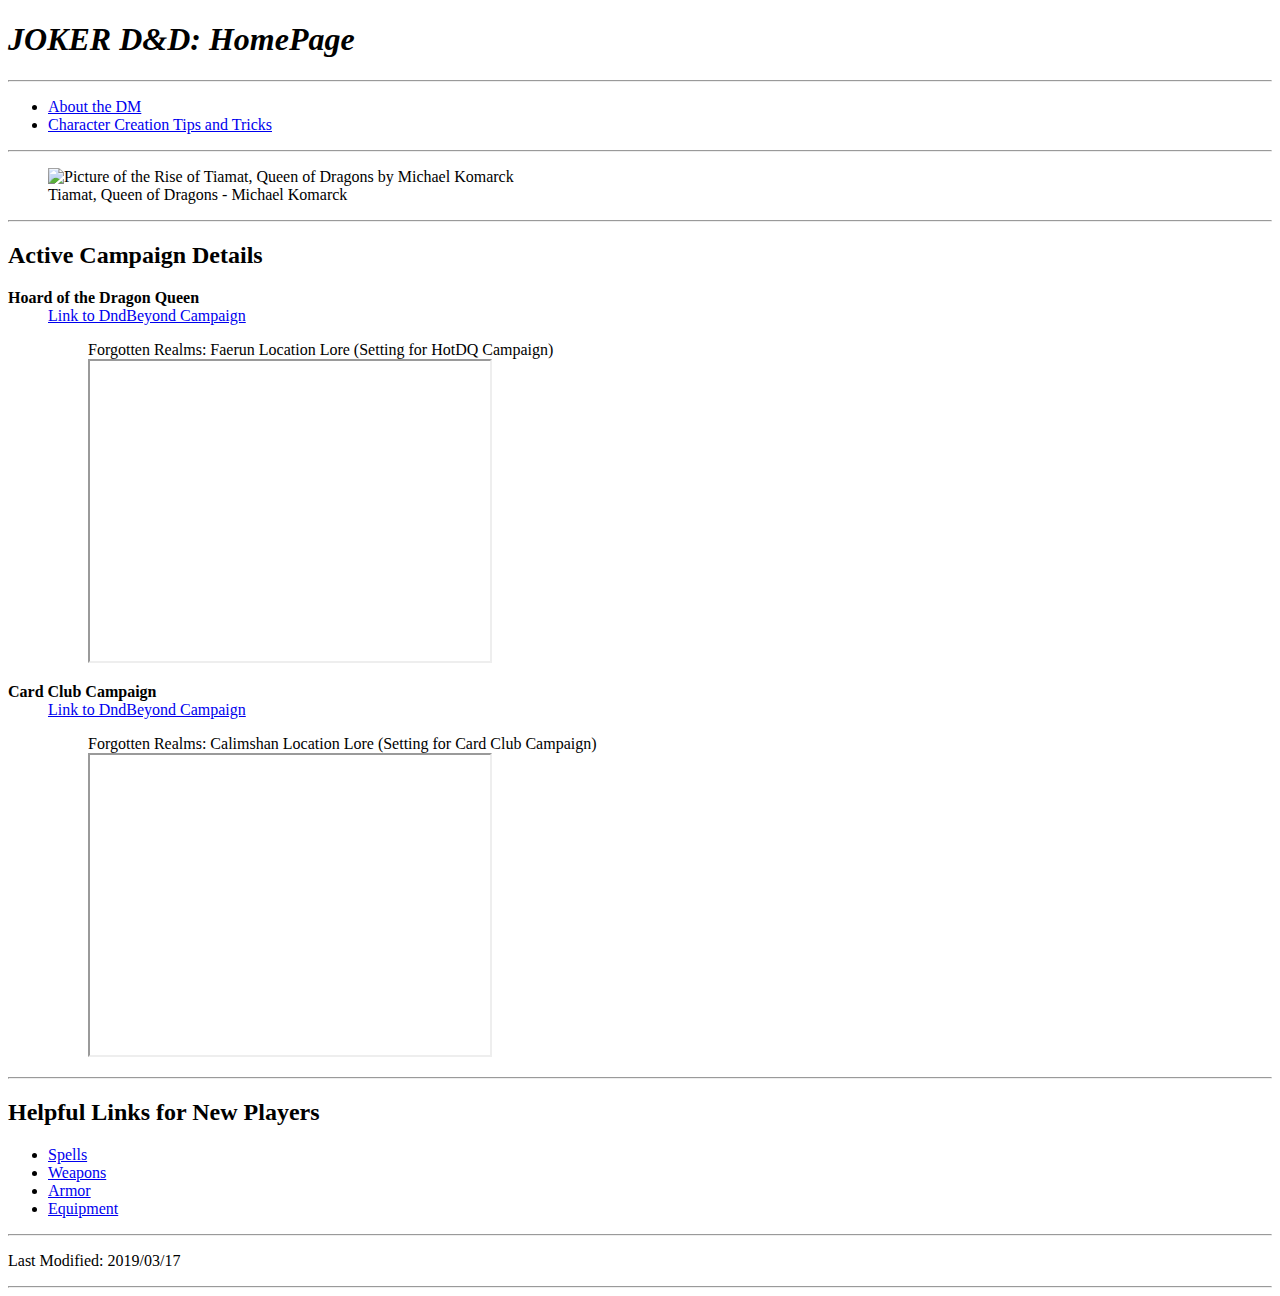
==== index.html @ 04315f76 "Merge branch 'master' of https://github.com/JKRLife/ICT420_HTML5" ====
<!DOCTYPE html>
<html lang="en" dir="ltr">
<head>
  <meta charset="utf-8">
  <meta name="viewport" content="width=device-width, initial-scale=1.0">
  <title>Joker's D&D Site: HomePage</title>
</head>

<body>
  <h1><em><strong> JOKER D&D: HomePage </strong></em></h1>
  <hr>
  <header>
<nav>
  <ul>
    <li> <a href="AboutMe.html">About the DM</a></li>
    <li> <a href="CharCreation.html">Character Creation Tips and Tricks</a></li>
  </ul>
</nav>
  </header>
  <hr>
  <figure>
  <img src="images/Tiamat.jpg" alt="Picture of the Rise of Tiamat, Queen of Dragons by Michael Komarck "
    title="Tiamat" height="400" width="600">
  <figcaption> Tiamat, Queen of Dragons - Michael Komarck </figcaption>
  </figure>

  <hr>

  <section class="Active Campaign Details">
  <h2>Active Campaign Details</h2>
<dl class="Active Campaign Details">
  <dt><strong>Hoard of the Dragon Queen</strong></dt>
  <dd> <a href="https://www.dndbeyond.com/campaigns/228863">Link to DndBeyond Campaign</a></dd>
  <dd>
    <figure>
      <figcaption>Forgotten Realms: Faerun Location Lore (Setting for HotDQ Campaign)</figcaption>
      <iframe width="400" height="300" src="https://www.youtube.com/embed/fBiQ1Ft5MJ8?list=PLJqE7QBvDyc_-q5sZQV3eUK6vwfznTt-6"  allow="accelerometer; autoplay; encrypted-media; gyroscope; picture-in-picture" allowfullscreen></iframe>
    </figure>
  </dd>
  <dt><strong>Card Club Campaign</strong></dt>
    <dd><a href="https://www.dndbeyond.com/campaigns/345846">Link to DndBeyond Campaign</a></dd>
    <dd>
      <figure>
        <figcaption>Forgotten Realms: Calimshan Location Lore (Setting for Card Club Campaign)</figcaption>
        <iframe width="400" height="300" src="https://www.youtube.com/embed/ff7yJM4175I?list=PLJqE7QBvDyc_-q5sZQV3eUK6vwfznTt-6"  allow="accelerometer; autoplay; encrypted-media; gyroscope; picture-in-picture" allowfullscreen></iframe>

      </figure>
    </dd>
  </dl>
  </section>
  <hr>
  <section>
    <h2>Helpful Links for New Players</h2>
      <ul>
          <li><a href="http://dnd5e.wikia.com/wiki/List_of_Spells">Spells</a></li>
          <li><a href="https://dnd5e.fandom.com/wiki/Weapons">Weapons</a></li>
          <li><a href="https://dnd5e.fandom.com/wiki/Armor_and_Shields">Armor</a></li>
          <li> <a href="https://dnd5e.fandom.com/wiki/Equipment">Equipment</a> </li>
      </ul>
  </section>
  <footer>
    <hr>
    <p>Last Modified: 2019/03/17 </p>
    <hr>
  </footer>
</body>

</html>
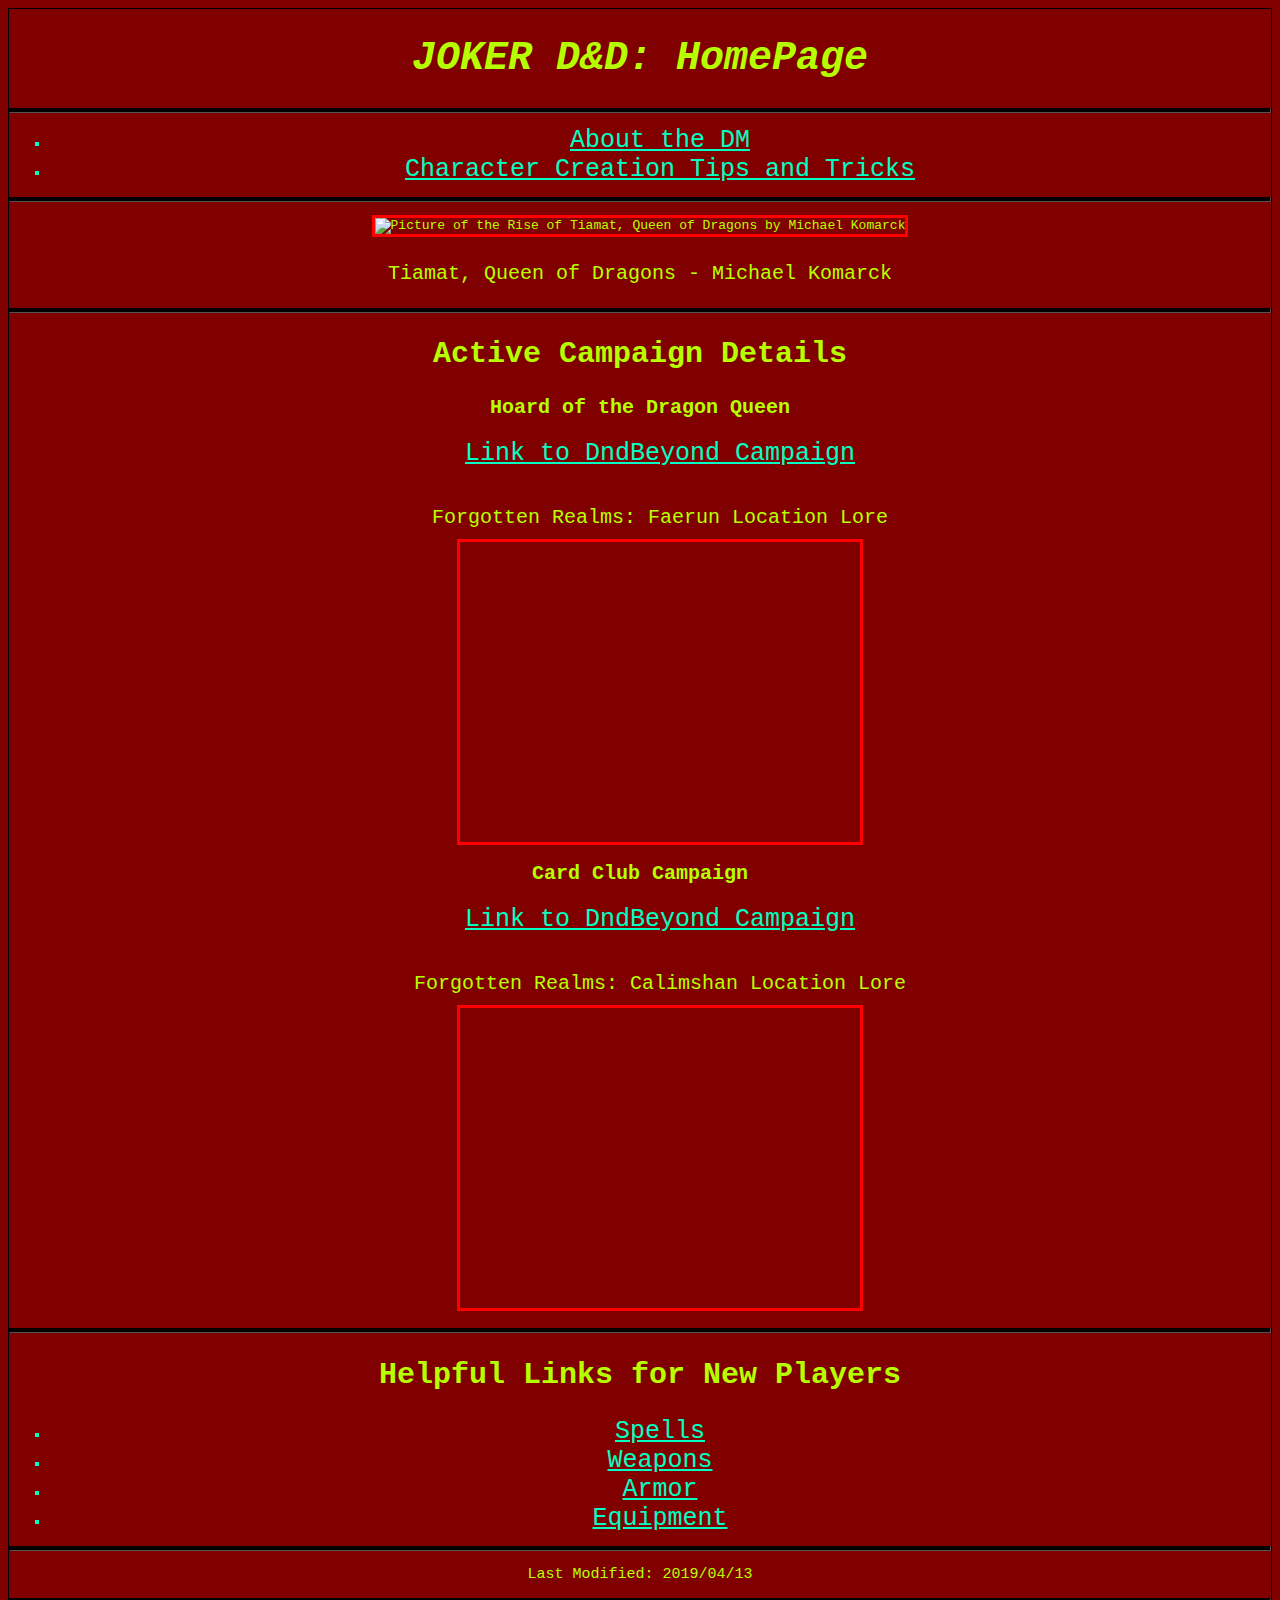
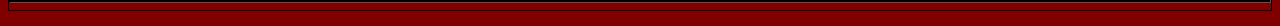
==== commit 575f80cd: "Continued font optimizations." ====
--- a/index.html
+++ b/index.html
@@ -4,6 +4,35 @@
   <meta charset="utf-8">
   <meta name="viewport" content="width=device-width, initial-scale=1.0">
   <title>Joker's D&D Site: HomePage</title>
+  <link rel="stylesheet" href="styles/style.css">
+  <script type="application/ld+json">
+    {
+      "@context": "http://schema.org",
+      "@type": "WebPage",
+      "breadcrumb": "https://jkrlife.github.io/DnD/AboutMe.html, https://jkrlife.github.io/DnD/CharCreation.html, https://jkrlife.github.io/DnD/index.html",
+      "lastReviewed": "03/26/2019",
+      "reviewedBy": "John Rachlin",
+      "specialty": "Dungeons and Dragons 5e",
+      "primaryImageOfPage":
+      {
+        "@type": "ImageObject",
+        "caption": "The Rise of Tiamat, Queen of Dragons--Michael Komarck",
+        "contentURL": "https://jkrlife.github.io/DnD/images/Tiamat.jpg"
+      },
+      "inLanguage": "English",
+      "keywords": "D&D, Role-Play Game, RPG, Dungeons and Dragons",
+      "video":
+      {
+        "@type": "VideoObject",
+        "caption": "Forgotten Realms: Faerun Location Lore (Setting for HotDQ Campaign)",
+        "embedUrl": "https://www.youtube.com/embed/fBiQ1Ft5MJ8?list=PLJqE7QBvDyc_-q5sZQV3eUK6vwfznTt-6",
+        "description": "Video regarding interesting facts about the setting of Waterdeep",
+        "name": "Forgotten Realms: Waterdeep",
+        "thumbnailUrl": "https://youtu.be/fBiQ1Ft5MJ8?list=PLJqE7QBvDyc_-q5sZQV3eUK6vwfznTt-6",
+        "uploadDate": "10/11/2017"
+      }
+    }
+  </script>
 </head>
 
 <body>
@@ -33,7 +62,7 @@
   <dd> <a href="https://www.dndbeyond.com/campaigns/228863">Link to DndBeyond Campaign</a></dd>
   <dd>
     <figure>
-      <figcaption>Forgotten Realms: Faerun Location Lore (Setting for HotDQ Campaign)</figcaption>
+      <figcaption>Forgotten Realms: Faerun Location Lore</figcaption>
       <iframe width="400" height="300" src="https://www.youtube.com/embed/fBiQ1Ft5MJ8?list=PLJqE7QBvDyc_-q5sZQV3eUK6vwfznTt-6"  allow="accelerometer; autoplay; encrypted-media; gyroscope; picture-in-picture" allowfullscreen></iframe>
     </figure>
   </dd>
@@ -41,7 +70,7 @@
     <dd><a href="https://www.dndbeyond.com/campaigns/345846">Link to DndBeyond Campaign</a></dd>
     <dd>
       <figure>
-        <figcaption>Forgotten Realms: Calimshan Location Lore (Setting for Card Club Campaign)</figcaption>
+        <figcaption>Forgotten Realms: Calimshan Location Lore</figcaption>
         <iframe width="400" height="300" src="https://www.youtube.com/embed/ff7yJM4175I?list=PLJqE7QBvDyc_-q5sZQV3eUK6vwfznTt-6"  allow="accelerometer; autoplay; encrypted-media; gyroscope; picture-in-picture" allowfullscreen></iframe>
 
       </figure>
@@ -60,7 +89,7 @@
   </section>
   <footer>
     <hr>
-    <p>Last Modified: 2019/03/17 </p>
+    <p>Last Modified: 2019/04/13 </p>
     <hr>
   </footer>
 </body>
--- a/styles/style.css
+++ b/styles/style.css
@@ -0,0 +1,44 @@
+body {
+  color: #B6FF00;
+  background-color: #800000;
+  border: 1px solid black;
+  text-align: center;
+  font-family:  monospace;
+}
+h1{
+  font-size: 40px;
+}
+h2{
+  font-size: 30px;
+}
+dt{
+  font-size: 20px;
+  padding-bottom: 20px;
+}
+p{
+  font-size: 15px;
+}
+a {
+  color: #00FFC3;
+  font-size: 25px;
+}
+img{
+  border: 3px solid red;
+}
+hr{
+  border-color: black;
+  background-color: black;
+  height: 3px;
+}
+iframe{
+    border: 3px solid red;
+}
+figcaption{
+  padding-bottom: 10px;
+  padding-top: 25px;
+  font-size: 20px;
+}
+ul{
+  list-style: square;
+  color: #00FFC3;
+}
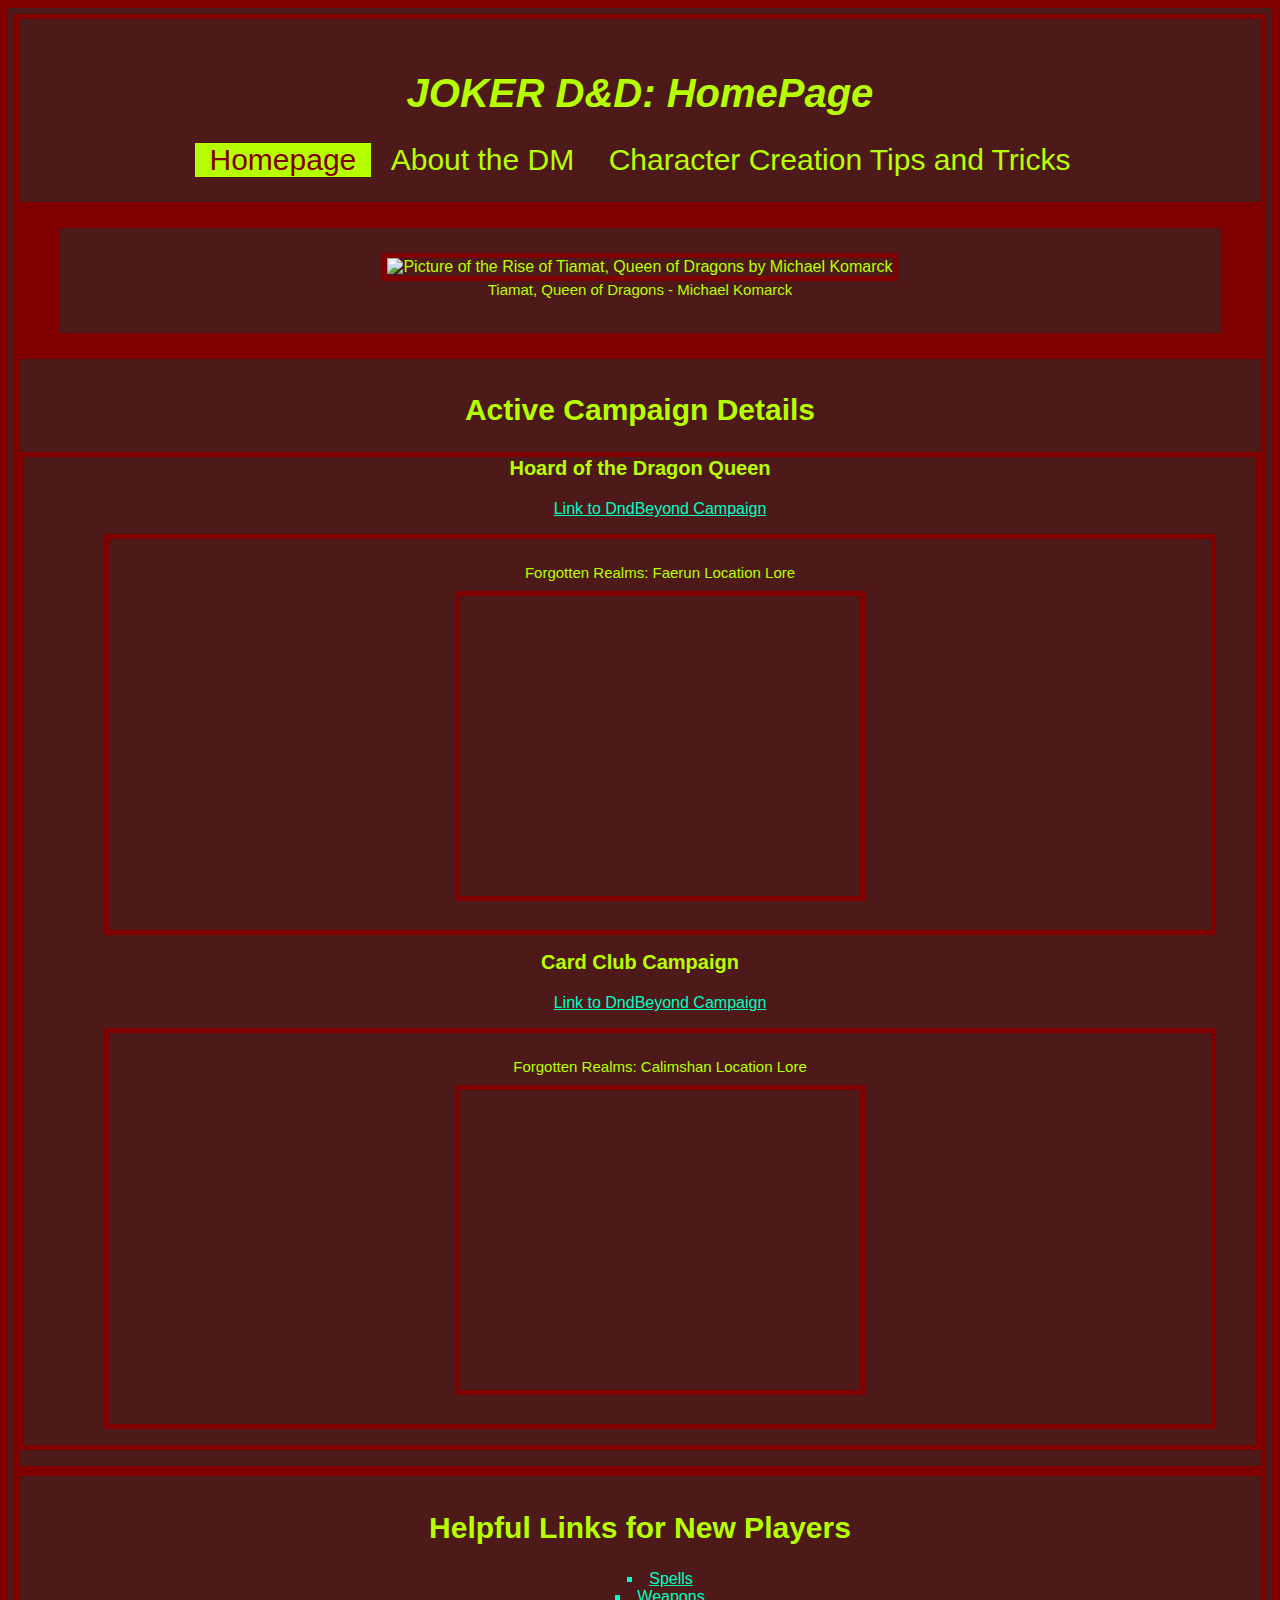
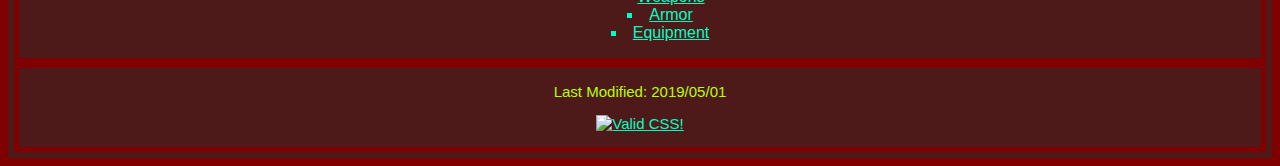
==== commit 61432cfa: "Additional Content, final validation checks" ====
--- a/index.html
+++ b/index.html
@@ -34,36 +34,34 @@
     }
   </script>
 </head>
+<body>
 
-<body>
-  <h1><em><strong> JOKER D&D: HomePage </strong></em></h1>
-  <hr>
   <header>
+    <h1><em><strong> JOKER D&D: HomePage </strong></em></h1>
 <nav>
-  <ul>
-    <li> <a href="AboutMe.html">About the DM</a></li>
-    <li> <a href="CharCreation.html">Character Creation Tips and Tricks</a></li>
-  </ul>
+  <div class="topnav">
+  <a class="active" href="index.html">Homepage</a>
+  <a href="AboutMe.html">About the DM</a>
+  <a href="CharCreation.html">Character Creation Tips and Tricks</a>
+</div>
 </nav>
   </header>
-  <hr>
   <figure>
   <img src="images/Tiamat.jpg" alt="Picture of the Rise of Tiamat, Queen of Dragons by Michael Komarck "
-    title="Tiamat" height="400" width="600">
-  <figcaption> Tiamat, Queen of Dragons - Michael Komarck </figcaption>
+    title="Tiamat">
+    <figcaption> Tiamat, Queen of Dragons - Michael Komarck </figcaption>
   </figure>
-
-  <hr>
-
   <section class="Active Campaign Details">
   <h2>Active Campaign Details</h2>
 <dl class="Active Campaign Details">
   <dt><strong>Hoard of the Dragon Queen</strong></dt>
-  <dd> <a href="https://www.dndbeyond.com/campaigns/228863">Link to DndBeyond Campaign</a></dd>
+  <dd>
+     <a href="https://www.dndbeyond.com/campaigns/228863">Link to DndBeyond Campaign</a>
+  </dd>
   <dd>
     <figure>
       <figcaption>Forgotten Realms: Faerun Location Lore</figcaption>
-      <iframe width="400" height="300" src="https://www.youtube.com/embed/fBiQ1Ft5MJ8?list=PLJqE7QBvDyc_-q5sZQV3eUK6vwfznTt-6"  allow="accelerometer; autoplay; encrypted-media; gyroscope; picture-in-picture" allowfullscreen></iframe>
+      <iframe src="https://www.youtube.com/embed/fBiQ1Ft5MJ8?list=PLJqE7QBvDyc_-q5sZQV3eUK6vwfznTt-6"  allow="accelerometer; autoplay; encrypted-media; gyroscope; picture-in-picture" allowfullscreen></iframe>
     </figure>
   </dd>
   <dt><strong>Card Club Campaign</strong></dt>
@@ -71,13 +69,11 @@
     <dd>
       <figure>
         <figcaption>Forgotten Realms: Calimshan Location Lore</figcaption>
-        <iframe width="400" height="300" src="https://www.youtube.com/embed/ff7yJM4175I?list=PLJqE7QBvDyc_-q5sZQV3eUK6vwfznTt-6"  allow="accelerometer; autoplay; encrypted-media; gyroscope; picture-in-picture" allowfullscreen></iframe>
-
+        <iframe src="https://www.youtube.com/embed/ff7yJM4175I?list=PLJqE7QBvDyc_-q5sZQV3eUK6vwfznTt-6"  allow="accelerometer; autoplay; encrypted-media; gyroscope; picture-in-picture" allowfullscreen></iframe>
       </figure>
     </dd>
   </dl>
   </section>
-  <hr>
   <section>
     <h2>Helpful Links for New Players</h2>
       <ul>
@@ -88,10 +84,14 @@
       </ul>
   </section>
   <footer>
-    <hr>
-    <p>Last Modified: 2019/04/13 </p>
-    <hr>
+    <p>Last Modified: 2019/05/01 </p>
+    <p>
+<a href="http://jigsaw.w3.org/css-validator/check/referer">
+    <img style="border:0;width:88px;height:31px"
+        src="http://jigsaw.w3.org/css-validator/images/vcss-blue"
+        alt="Valid CSS!" />
+    </a>
+</p>
   </footer>
 </body>
-
 </html>
--- a/styles/style.css
+++ b/styles/style.css
@@ -1,44 +1,107 @@
 body {
   color: #B6FF00;
   background-color: #800000;
-  border: 1px solid black;
+  border: 6px solid #4d1919;
   text-align: center;
-  font-family:  monospace;
+  font-family:  Arial, Courier, sans-serif ;
 }
+
+header{
+  background-color: #4d1919;
+  padding-top: 25px;
+  border: 5px solid #800000;
+  padding-bottom: 25px;
+}
+
+.topnav{
+  background-color: #4d1919;
+  overflow: hidden;
+}
+
+.topnav a{
+  color: #B6FF00;
+  text-align: center;
+  padding: 15px 15px;
+  text-decoration: none;
+  font-size: 30px;
+}
+
+.topnav a:hover{
+  background-color: #B6FF00;
+  color: #800000;
+}
+
+.topnav a.active{
+  background-color: #B6FF00;
+  color: #800000;
+}
+
+img{
+  border: 5px solid #800000;
+  width: 50%;
+  height: 50%;
+}
+
+a{
+  color: #00FFC3;
+}
+
 h1{
   font-size: 40px;
 }
+
 h2{
   font-size: 30px;
 }
+
 dt{
   font-size: 20px;
   padding-bottom: 20px;
 }
+
 p{
   font-size: 15px;
 }
-a {
-  color: #00FFC3;
-  font-size: 25px;
+
+iframe{
+    border: 5px solid #800000;
+    width: 400px;
+    height: 300px;
 }
-img{
-  border: 3px solid red;
+
+section{
+  padding-top: 10px;
+  color: #B6FF00;
+  background-color: #4d1919;
+  border: 5px solid #800000;
 }
-hr{
-  border-color: black;
-  background-color: black;
-  height: 3px;
+
+figure{
+  padding-top: 25px;
+  padding-bottom: 25px;
+  color: #B6FF00;
+  background-color: #4d1919;
+  border: 5px solid #800000;
 }
-iframe{
-    border: 3px solid red;
+
+dl{
+  color: #B6FF00;
+  background-color: #4d1919;
+  border: 5px solid #800000;
 }
+
 figcaption{
   padding-bottom: 10px;
-  padding-top: 25px;
-  font-size: 20px;
+  font-size: 15px;
 }
+
 ul{
   list-style: square;
+  list-style-position: inside;
   color: #00FFC3;
 }
+
+footer{
+  background-color: #4d1919;
+  border: 5px solid #800000;
+}
